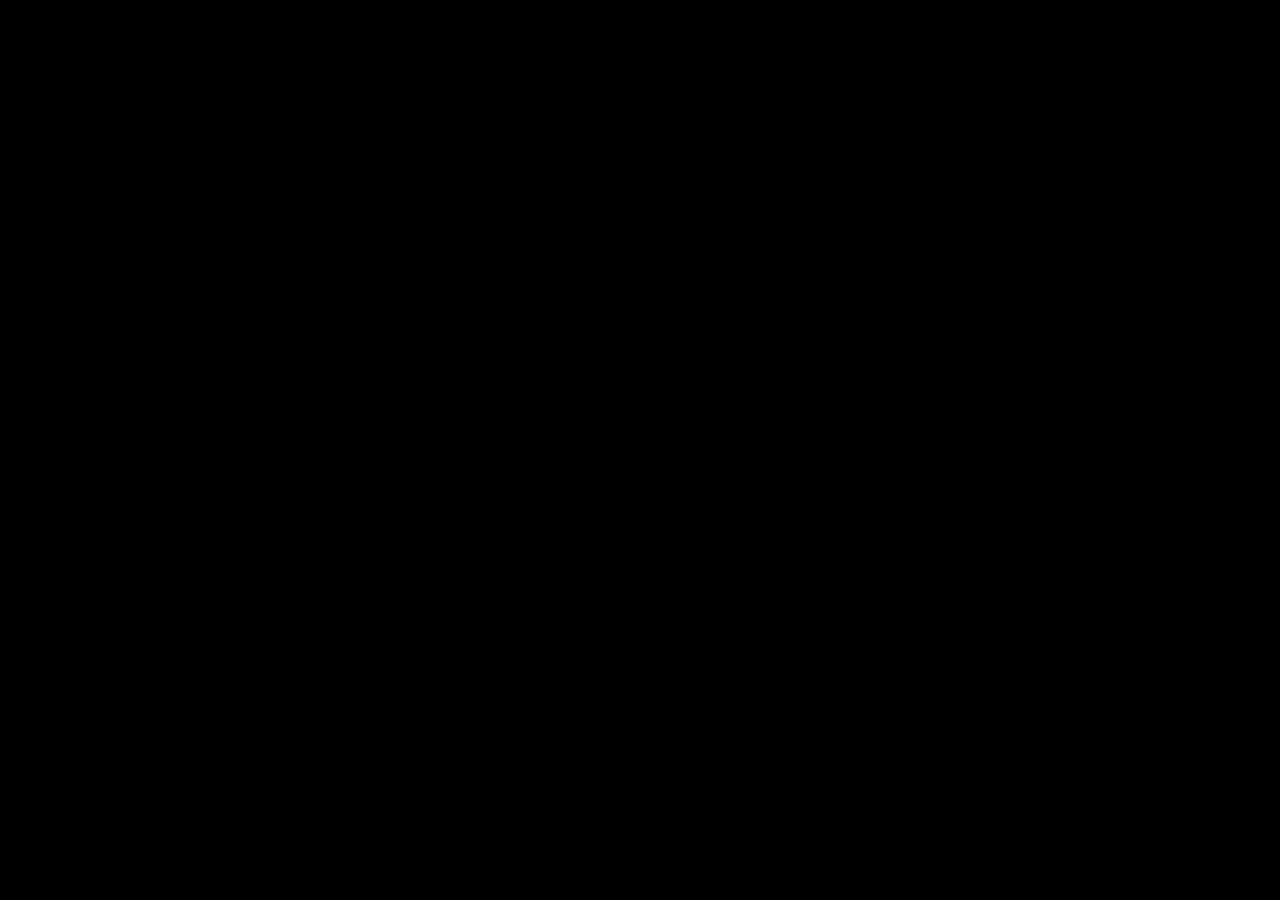
==== Desenvolvimento de aplicações/Myself/index.html @ 99075063 "Myself HTML" ====
<!DOCTYPE html>
<html lang="en">
<head>
    <meta charset="UTF-8">
    <meta name="viewport" content="width=device-width, initial-scale=1.0">
    <link   rel="stylesheet" href="style.css">
    <title>Cdsr99</title>
</head>
<body>
    
</body>
</html>
---- Desenvolvimento de aplicações/Myself/style.css ----
body{
    background-color: black;
}
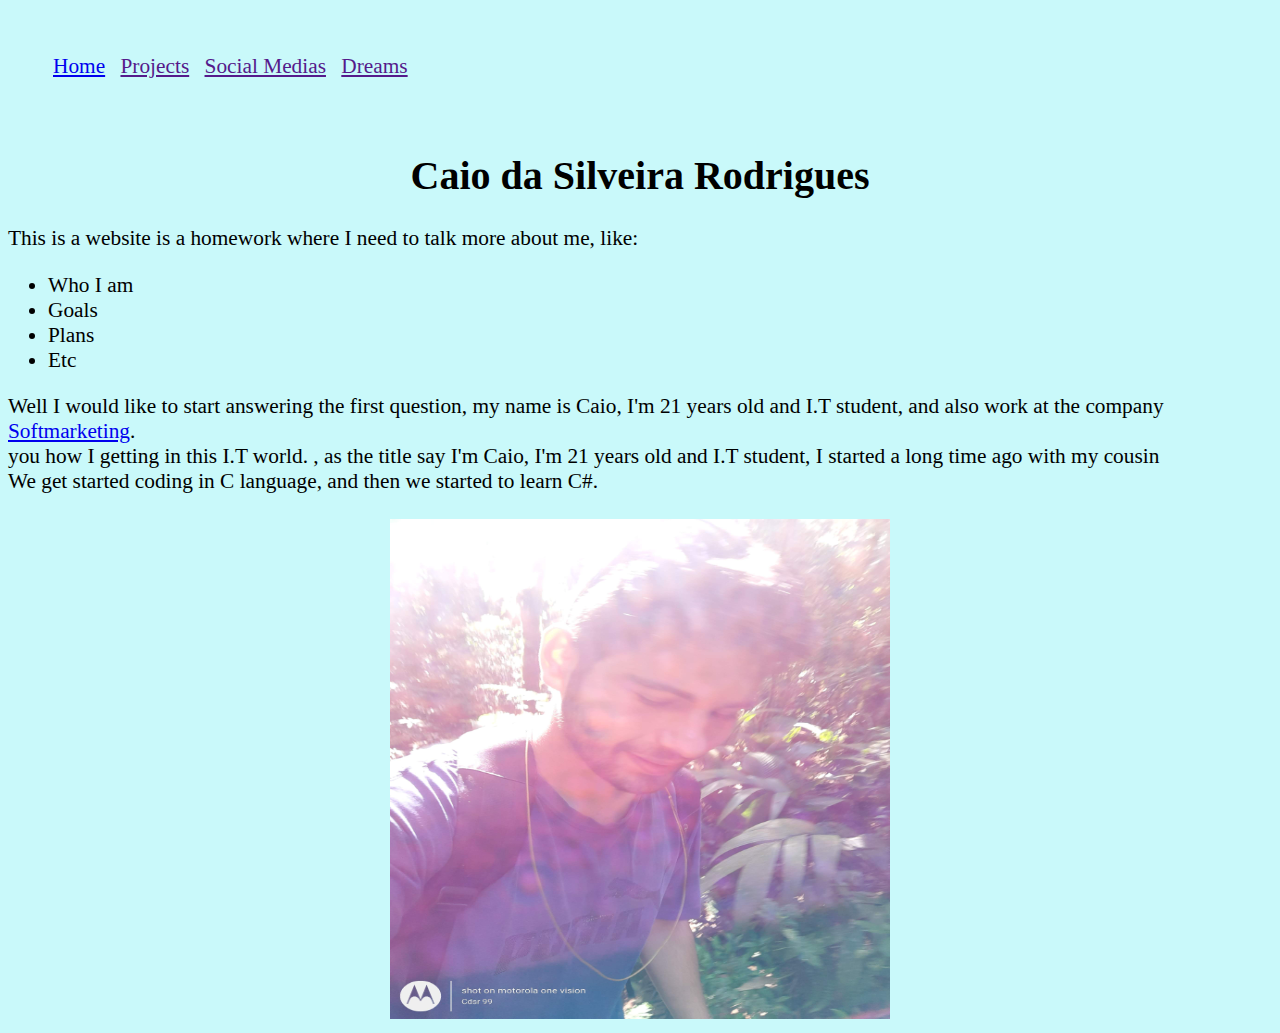
==== commit 91702b15: "updating" ====
--- a/Desenvolvimento de aplicações/Myself/index.html
+++ b/Desenvolvimento de aplicações/Myself/index.html
@@ -7,6 +7,52 @@
     <title>Cdsr99</title>
 </head>
 <body>
+<br>
+    <!--<img src="image2.jpg" alt="Erro" width="500" height="500" >-->
+<dev >
+    <nav >
+        
+        <ul class="menu">
+            <span><a href="index.html">Home</a></span>
+            <a href="">Projects</a>
+            <a href="">Social Medias</a>
+            <a href="">Dreams</a>
+        </ul>
     
+    </nav>
+</dev>
+   
+    <br>
+    
+       <center> <h1>Caio da Silveira Rodrigues</h1></center>
+    This is a website is a homework where I need to talk more about me, like:
+    <ul>
+        <li>Who I am</li>
+        <li>Goals</li>
+        <li>Plans</li>
+
+        <li>Etc</li>
+    </ul>  
+    Well I would like to start answering the first question, my name is Caio, I'm 21 years old and I.T student, and
+    also work at the company <a href="https://www.softmarketing.com.br/pt/home/">Softmarketing</a>.<br>
+    
+    
+    
+    
+    
+    
+    you how I getting in this I.T world.
+
+    
+    
+    
+    
+    
+    , as the title say I'm Caio, I'm 21 years old and I.T student, I started a long time ago with my cousin
+    <br>We get started coding in C language, and then we started to learn C#.
+<br><br>
+<center>
+<img src="image2.jpg" alt="Erro" width="500" height="500" >
+</center>
 </body>
 </html>--- a/Desenvolvimento de aplicações/Myself/style.css
+++ b/Desenvolvimento de aplicações/Myself/style.css
@@ -1,3 +1,23 @@
 body{
-    background-color: black;
-}+    background-color: #C9F9FA;
+    font-size: 16pt;
+}
+
+h1{
+    font-family: inherit;
+    font-size: 30pt;
+}
+
+.menu a{
+    margin: 0px;
+    padding: 5px;
+    display: inline;
+  
+  
+}
+
+.menu:hover{
+    background-color: red;
+    border-bottom: skyblue;
+    display: inline;
+}  
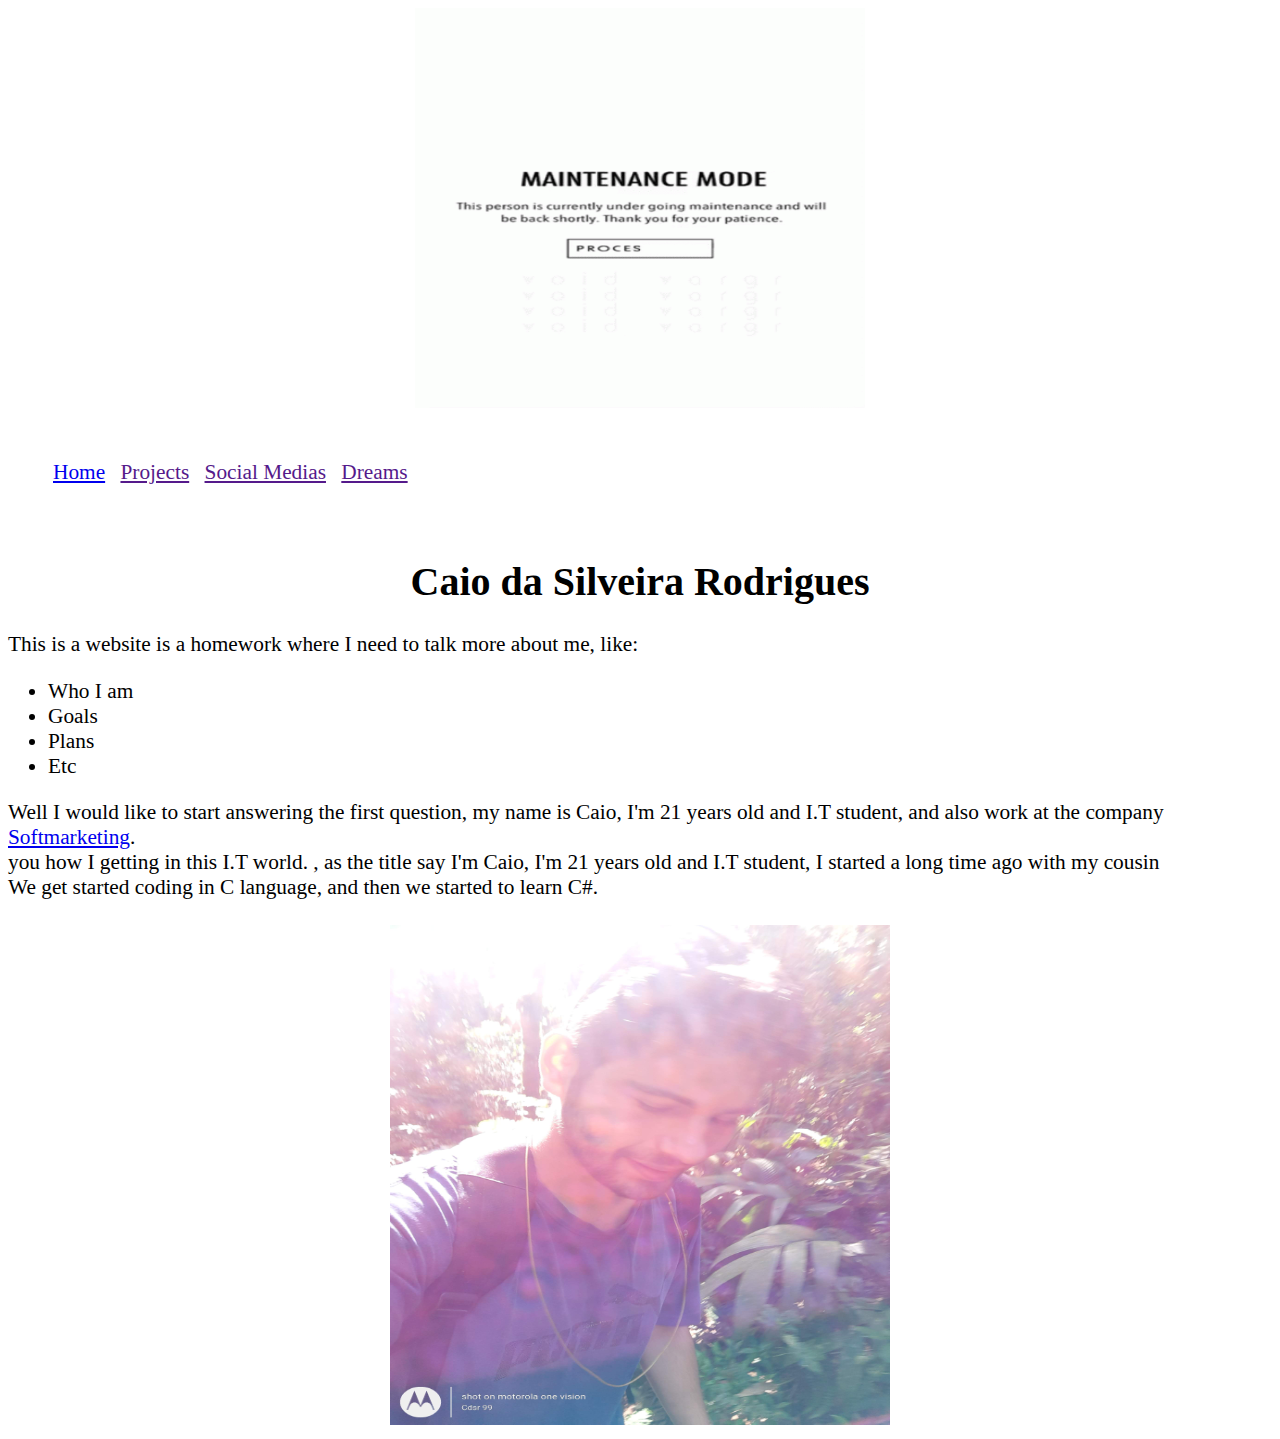
==== commit 0c32ee62: "updating" ====
--- a/Desenvolvimento de aplicações/Myself/index.html
+++ b/Desenvolvimento de aplicações/Myself/index.html
@@ -7,6 +7,7 @@
     <title>Cdsr99</title>
 </head>
 <body>
+<center><img src="gif1.gif" alt="Erro" width="450" height="400"></center>
 <br>
     <!--<img src="image2.jpg" alt="Erro" width="500" height="500" >-->
 <dev >
@@ -14,8 +15,8 @@
         
         <ul class="menu">
             <span><a href="index.html">Home</a></span>
-            <a href="">Projects</a>
-            <a href="">Social Medias</a>
+            <a href="" id="01">Projects</a>
+            <a href="" id="02" >Social Medias</a>
             <a href="">Dreams</a>
         </ul>
     
--- a/Desenvolvimento de aplicações/Myself/style.css
+++ b/Desenvolvimento de aplicações/Myself/style.css
@@ -1,5 +1,5 @@
 body{
-    background-color: #C9F9FA;
+    background-color: #ooooo;
     font-size: 16pt;
 }
 
@@ -11,13 +11,15 @@
 .menu a{
     margin: 0px;
     padding: 5px;
-    display: inline;
+   
   
   
 }
 
 .menu:hover{
-    background-color: red;
-    border-bottom: skyblue;
-    display: inline;
-}  
+    border-radius: 16px;
+    display: inline-block;
+    background-color: lawngreen;
+
+}
+
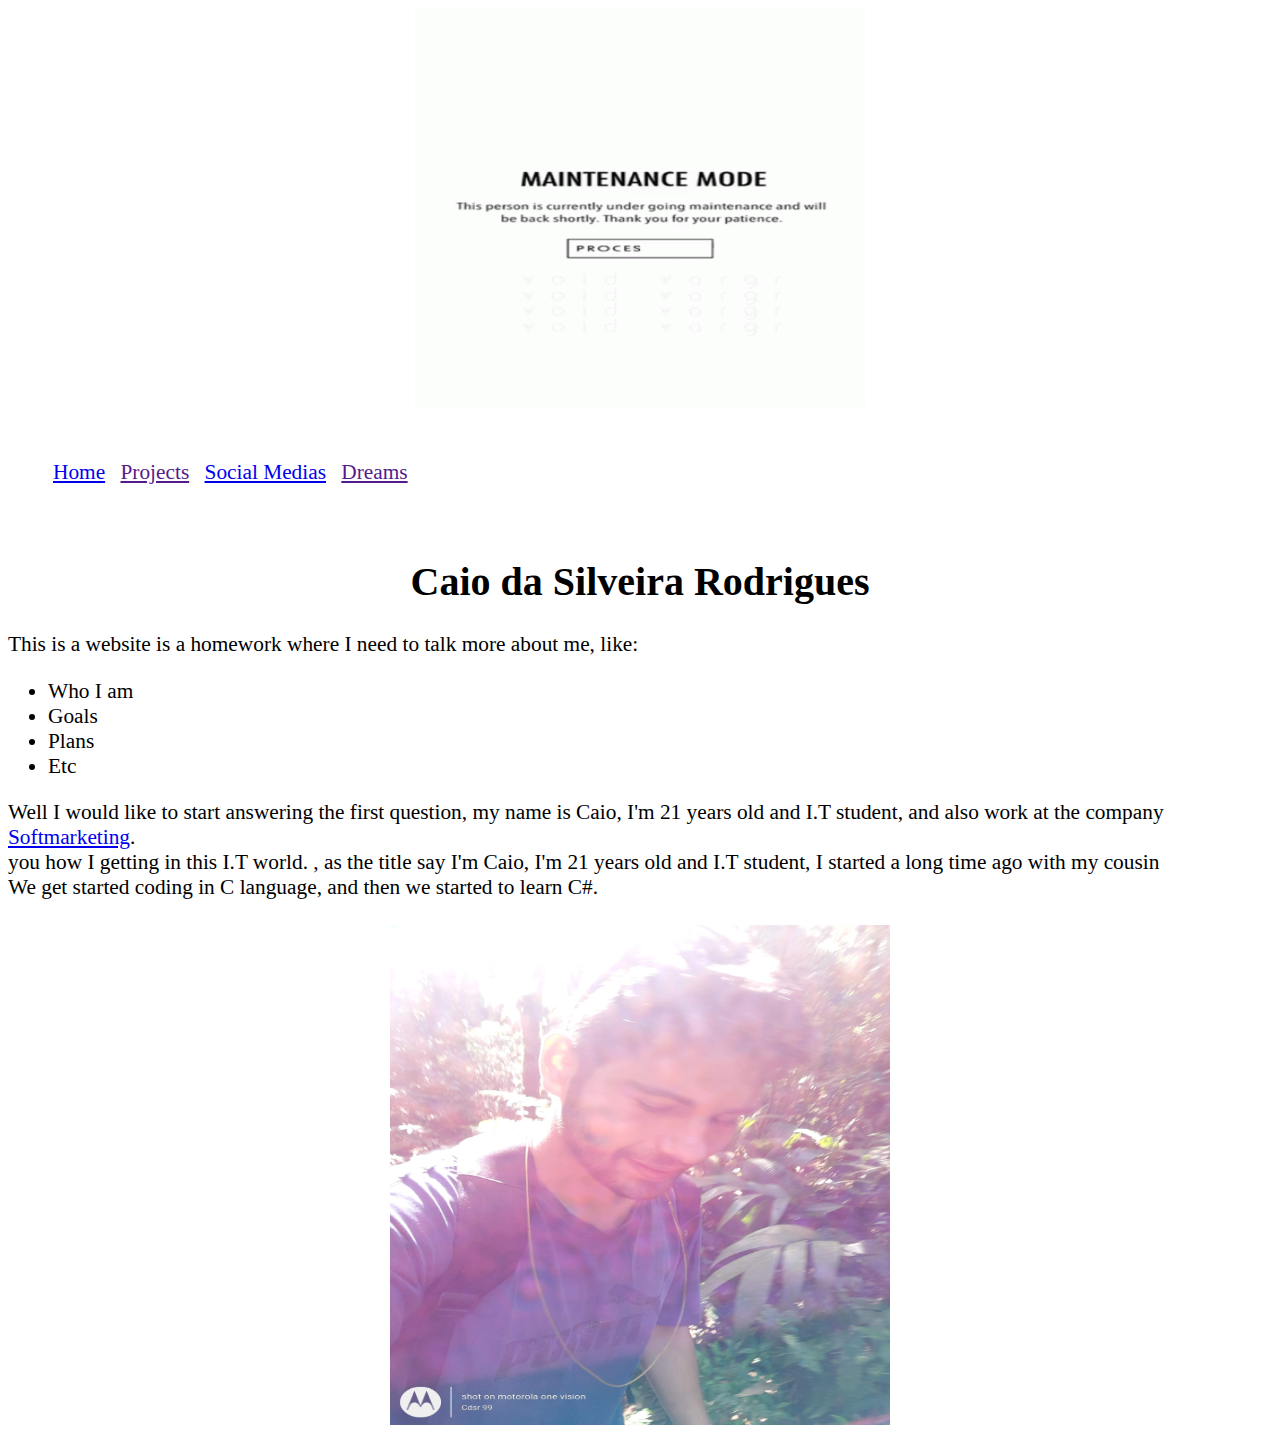
==== commit 6432e266: "Update" ====
--- a/Desenvolvimento de aplicações/Myself/index.html
+++ b/Desenvolvimento de aplicações/Myself/index.html
@@ -3,7 +3,9 @@
 <head>
     <meta charset="UTF-8">
     <meta name="viewport" content="width=device-width, initial-scale=1.0">
-    <link   rel="stylesheet" href="style.css">
+    <link  rel="stylesheet" href="style.css">
+    <link rel="sortcut icon" href="Artic.ico" type="image/gif" />
+
     <title>Cdsr99</title>
 </head>
 <body>
@@ -16,7 +18,7 @@
         <ul class="menu">
             <span><a href="index.html">Home</a></span>
             <a href="" id="01">Projects</a>
-            <a href="" id="02" >Social Medias</a>
+            <a href="social_media.html" id="02" >Social Medias</a>
             <a href="">Dreams</a>
         </ul>
     
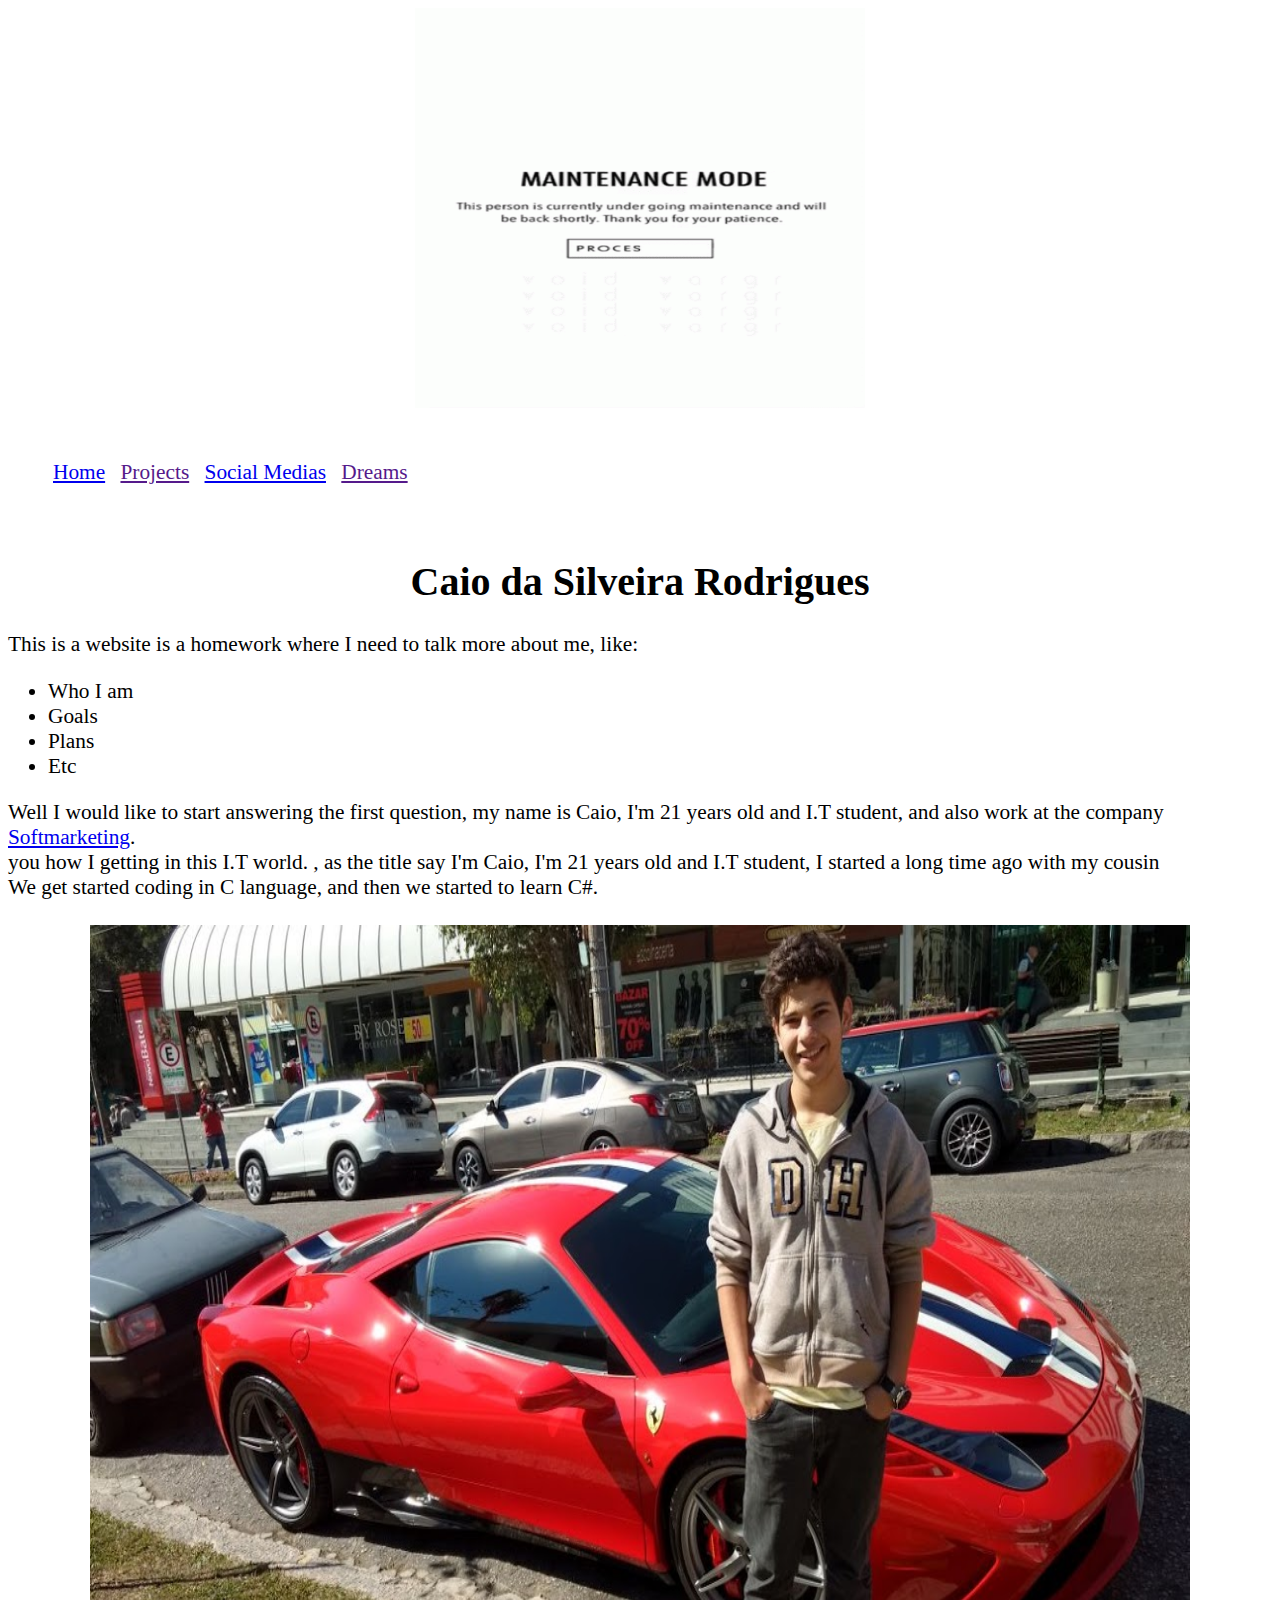
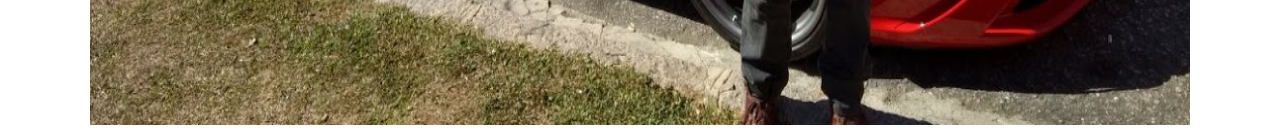
==== commit 538ab8a8: "update" ====
--- a/Desenvolvimento de aplicações/Myself/index.html
+++ b/Desenvolvimento de aplicações/Myself/index.html
@@ -55,7 +55,7 @@
     <br>We get started coding in C language, and then we started to learn C#.
 <br><br>
 <center>
-<img src="image2.jpg" alt="Erro" width="500" height="500" >
+<img src="pic about.jpg" alt="Erro" width="1100" height="800" >
 </center>
 </body>
 </html>--- a/Desenvolvimento de aplicações/Myself/style.css
+++ b/Desenvolvimento de aplicações/Myself/style.css
@@ -19,7 +19,7 @@
 .menu:hover{
     border-radius: 16px;
     display: inline-block;
-    background-color: lawngreen;
+    background-color: #B2F0F1 ;
 
 }
 
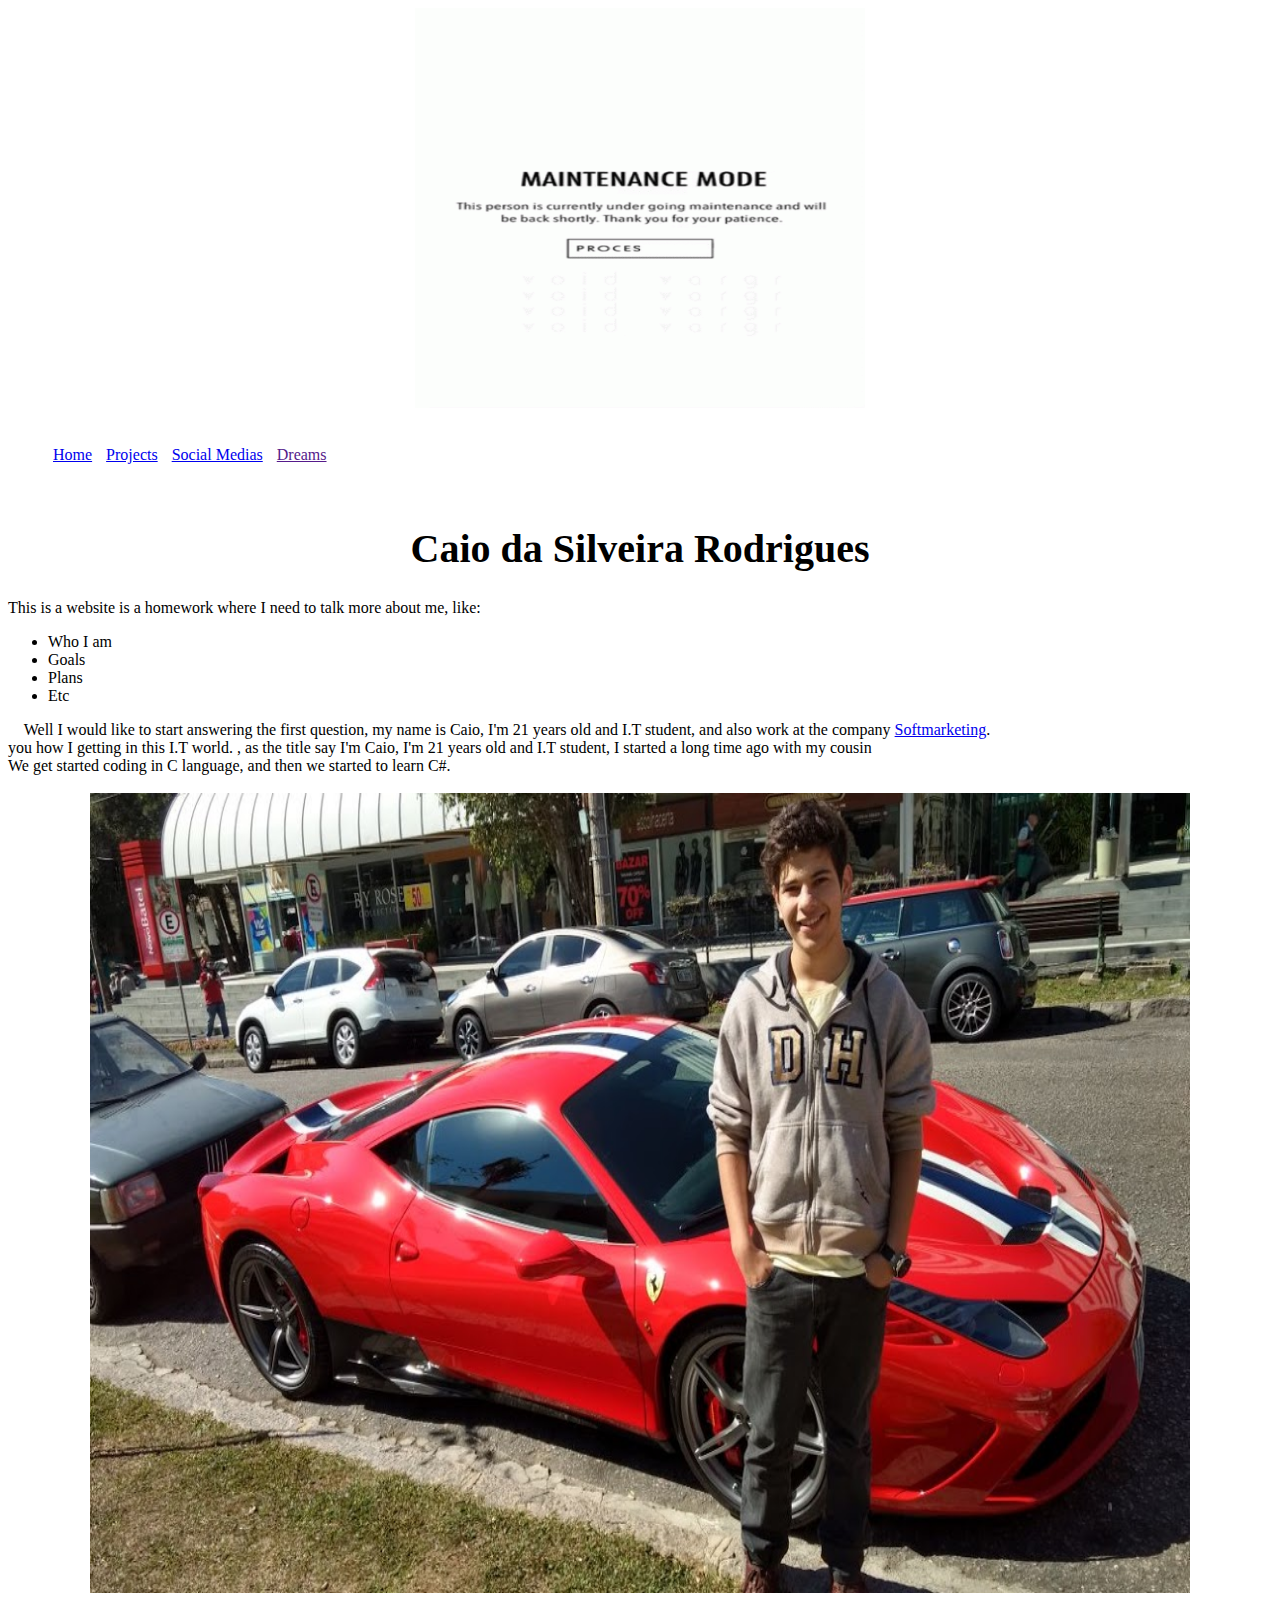
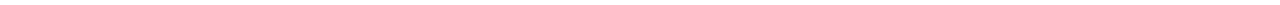
==== commit eac0a905: "update" ====
--- a/Desenvolvimento de aplicações/Myself/index.html
+++ b/Desenvolvimento de aplicações/Myself/index.html
@@ -17,7 +17,7 @@
         
         <ul class="menu">
             <span><a href="index.html">Home</a></span>
-            <a href="" id="01">Projects</a>
+            <a href="projects.html">Projects</a>
             <a href="social_media.html" id="02" >Social Medias</a>
             <a href="">Dreams</a>
         </ul>
@@ -36,7 +36,7 @@
 
         <li>Etc</li>
     </ul>  
-    Well I would like to start answering the first question, my name is Caio, I'm 21 years old and I.T student, and
+    &nbsp;&nbsp;&nbsp; Well I would like to start answering the first question, my name is Caio, I'm 21 years old and I.T student, and
     also work at the company <a href="https://www.softmarketing.com.br/pt/home/">Softmarketing</a>.<br>
     
     
@@ -55,7 +55,7 @@
     <br>We get started coding in C language, and then we started to learn C#.
 <br><br>
 <center>
-<img src="pic about.jpg" alt="Erro" width="1100" height="800" >
+<img src="pic about.jpg" alt="Error, 404 image not found!" width="1100" height="800" >
 </center>
 </body>
 </html>--- a/Desenvolvimento de aplicações/Myself/style.css
+++ b/Desenvolvimento de aplicações/Myself/style.css
@@ -1,7 +1,3 @@
-body{
-    background-color: #ooooo;
-    font-size: 16pt;
-}
 
 h1{
     font-family: inherit;
@@ -11,9 +7,13 @@
 .menu a{
     margin: 0px;
     padding: 5px;
-   
-  
-  
+    
+}
+
+.table tr td{
+    margin: 1000px;
+    padding: 100px;
+    
 }
 
 .menu:hover{
@@ -23,3 +23,8 @@
 
 }
 
+#b_projects{
+    font-size: 14pt;
+}
+
+
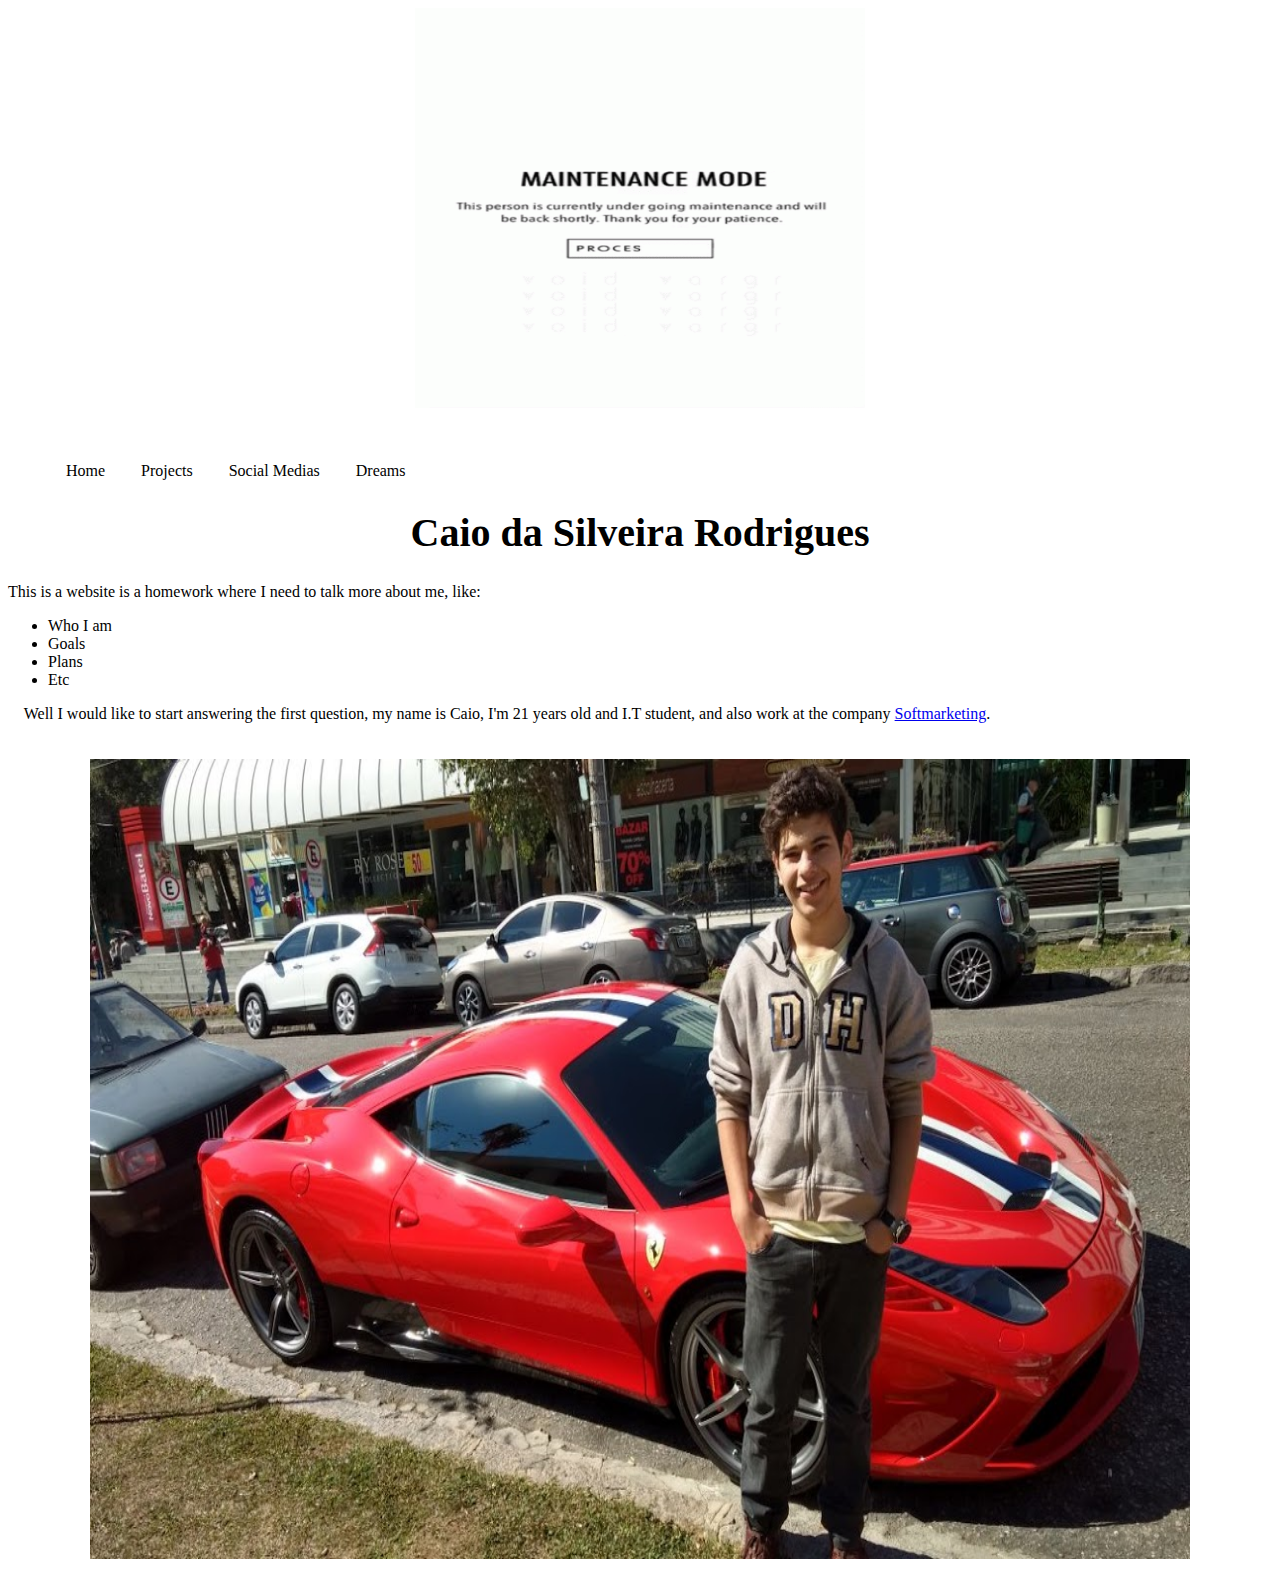
==== commit c7c1be85: "setting menu" ====
--- a/Desenvolvimento de aplicações/Myself/index.html
+++ b/Desenvolvimento de aplicações/Myself/index.html
@@ -26,6 +26,7 @@
 </dev>
    
     <br>
+    <br>
     
        <center> <h1>Caio da Silveira Rodrigues</h1></center>
     This is a website is a homework where I need to talk more about me, like:
@@ -38,21 +39,6 @@
     </ul>  
     &nbsp;&nbsp;&nbsp; Well I would like to start answering the first question, my name is Caio, I'm 21 years old and I.T student, and
     also work at the company <a href="https://www.softmarketing.com.br/pt/home/">Softmarketing</a>.<br>
-    
-    
-    
-    
-    
-    
-    you how I getting in this I.T world.
-
-    
-    
-    
-    
-    
-    , as the title say I'm Caio, I'm 21 years old and I.T student, I started a long time ago with my cousin
-    <br>We get started coding in C language, and then we started to learn C#.
 <br><br>
 <center>
 <img src="pic about.jpg" alt="Error, 404 image not found!" width="1100" height="800" >
--- a/Desenvolvimento de aplicações/Myself/style.css
+++ b/Desenvolvimento de aplicações/Myself/style.css
@@ -16,10 +16,20 @@
     
 }
 
-.menu:hover{
-    border-radius: 16px;
-    display: inline-block;
+.menu a {
+    float: left;
+    display: block;
+    color: black;
+    text-align: center;
+    padding: 16px 18px;
+    text-decoration: none;
+    font-size: 20;
+}
+
+.menu a:hover {
+    display: inline;
     background-color: #B2F0F1 ;
+    color: black;
 
 }
 
